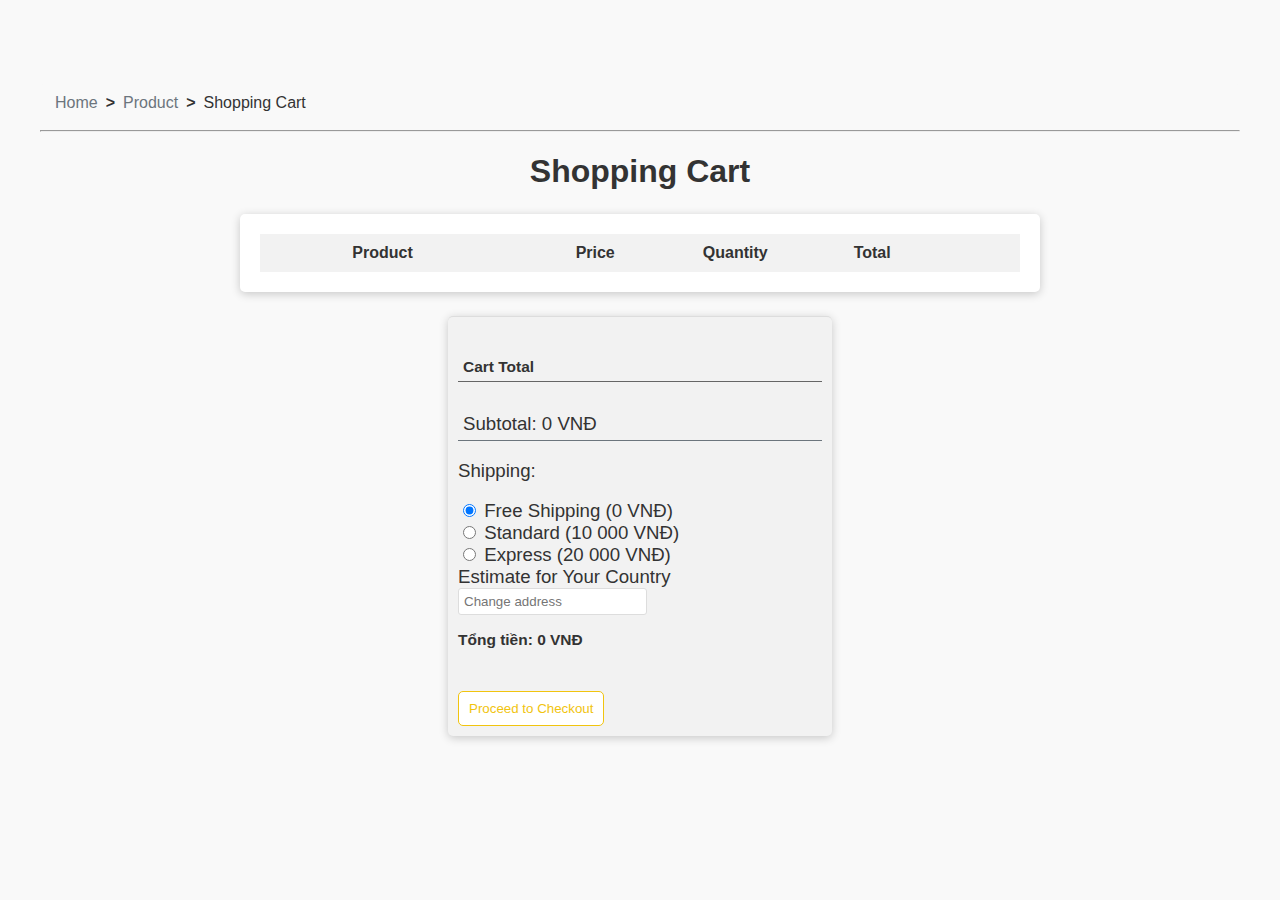
==== cart.html @ 92cbe384 "Upate path for boostrap 5 in products.html and cart.html" ====
<!DOCTYPE html>
<html lang="en">
<head>
    <meta charset="UTF-8">
    <meta name="viewport" content="width=device-width, initial-scale=1.0">
    <title>Shopping Cart</title>
    <link rel="stylesheet" href="boostrap/css/bootstrap-grid.min.css">
    <link rel="stylesheet" href="https://cdn.jsdelivr.net/npm/bootstrap-icons@1.11.3/font/bootstrap-icons.min.css">
    <link rel="stylesheet" href="css/styles.css">
</head>
<body>

    <div class="container mt-5 cart-container">
        <nav aria-label="breadcrumb">
            <ol class="breadcrumb">
                <li class="breadcrumb-item"><a href="home.html">Home</a></li>
                <li class="breadcrumb-item"><a href="products.html">Product</a></li>
                <li class="breadcrumb-item active" aria-current="page">Shopping Cart</li>
            </ol>
        </nav>

        <hr class="divider">

        <h1 class="text-center mb-4">Shopping Cart</h1>
        <div class="row w-100 justify-content-center mb-4">
            <!-- Product List -->
            <div class="cart col-md-8">
                <table id="cart">
                    <thead>
                        <tr>
                            <th>Product</th>
                            <th>Price</th>
                            <th class="quantity">Quantity</th>
                            <th>Total</th>
                            <th></th>
                        </tr>
                    </thead>
                    <tbody id="cart-items">
                        <!-- Sản phẩm sẽ được thêm vào đây -->
                    </tbody>
                </table>
            </div>

            <div class="col-md-4 m-4">
                <div class="cart-summary">
                    <h5 class="cart-total-title">Cart Total</h5>
                    <p class="cart-subtotal">Subtotal: <span id="subtotal">0</span></p>
                    <p class="cart-shipping">Shipping:</p>
                    <div class="form-check">
                        <input class="form-check-input" type="radio" name="shipping" id="freeShipping" value="0" checked>
                        <label class="form-check-label" for="freeShipping">Free Shipping (0 VNĐ)</label>
                    </div>
                    <div class="form-check">
                        <input class="form-check-input" type="radio" name="shipping" id="standardShipping" value="10000">
                        <label class="form-check-label" for="standardShipping">Standard (10 000 VNĐ)</label>
                    </div>
                    <div class="form-check">
                        <input class="form-check-input" type="radio" name="shipping" id="expressShipping" value="20000">
                        <label class="form-check-label" for="expressShipping">Express (20 000 VNĐ)</label>
                    </div>
                    <div class="form-text">
                        <label class="form-check-label" for="changeaddress">Estimate for Your Country</label>
                        <input type="text" name="changeaddress" placeholder="Change address">
                    </div>
                    <h5 class="mt-3 cart-total">Tổng tiền:   <span id="total">0</span></h5>
                    <button class="btn btn-primary w-100 mt-3" id="checkout-button" onclick="checkout()">Proceed to Checkout</button>
                </div>
            </div>
        </div>
        
    </div>
    
    <script src="boostrap/js/bootstrap.bundle.js"></script>
    <script src="https://code.jquery.com/jquery-3.6.0.min.js"></script>
    <script>
        $(document).ready(function () {
            function loadCart() {
                let cart = JSON.parse(localStorage.getItem('cart')) || [];
                return cart;
            }
        
            function saveCart(cart) {
                localStorage.setItem('cart', JSON.stringify(cart));
            }
        
            function parseCurrencyString(value) {
                let cleanedValue = value.replace(/[^\d]/g, ''); 
                return cleanedValue ? parseFloat(cleanedValue) : 0; 
            }
            
            function updateTotal() {
                let subtotal = 0;
            
                $('.total-price').each(function () {
                    let priceText = parseCurrencyString($(this).text()); 
    
                    if (priceText) {
                        subtotal += priceText; 
                    }
                });
            
                $('#subtotal').text(subtotal.toLocaleString() + ' VNĐ');
            
                let shipping = parseFloat($('input[name="shipping"]:checked').val()) || 0; 
                let total = subtotal + shipping;
            
                $('#total').text(total.toLocaleString() + ' VNĐ');
            }
            
            function renderCart() {
                const cart = loadCart();
                const $cartItemsContainer = $('#cart-items');
                $cartItemsContainer.empty();
        
                cart.forEach((item, index) => {
                    let itemPrice = parseCurrencyString(item.price)
                    let totalPrice = itemPrice * item.quantity;
        
                    const row = `
                        <tr>
                            <td><img src="${item.image}" alt="${item.name}" width="50"> ${item.name}</td>
                            <td>${item.price} VNĐ</td>
                            <td>
                                <div class="quantity-box">
                                    <button class="btn-minus" data-index="${index}">-</button>
                                    <input type="text" class="quantity-input" data-index="${index}" value="${item.quantity}">
                                    <button class="btn-plus" data-index="${index}">+</button>
                                </div>
                            </td>
                            <td class="total-price text-warning">${totalPrice.toLocaleString()} VNĐ</td>
                            <td><button class="btn-remove" data-index="${index}">Xoá</button></td>
                        </tr>
                    `;
                    $cartItemsContainer.append(row);
                });
        
                updateTotal();
            }
        
            $(document).on('click', '.btn-plus', function () {
                const index = $(this).data('index');
                let cart = loadCart();
                cart[index].quantity += 1;
                saveCart(cart);
                renderCart();
            });
        
            $(document).on('click', '.btn-minus', function () {
                const index = $(this).data('index');
                let cart = loadCart();
                if (cart[index].quantity > 1) {
                    cart[index].quantity -= 1;
                } else {
                    cart.splice(index, 1);
                }
                saveCart(cart);
                renderCart();
            });
        
            $(document).on('click', '.btn-remove', function () {
                const index = $(this).data('index');
                let cart = loadCart();
                cart.splice(index, 1);
                saveCart(cart);
                renderCart();
            });

            $(document).on('change', '.quantity-input', function () {
                const index = $(this).data('index');
                let cart = loadCart();
                const newQuantity = parseInt($(this).val(), 10);
        
                if (!isNaN(newQuantity) && newQuantity > 0) {
                    cart[index].quantity = newQuantity;
                    saveCart(cart);
                    renderCart();
                } else {
                    $(this).val(cart[index].quantity);  
                }
            });
        
            $('input[name="shipping"]').on('change', function () {
                updateTotal();
            });
        
            function checkout() {
                const cart = loadCart();
                if (cart.length === 0) {
                    alert('Giỏ hàng của bạn hiện đang trống!');
                    return;
                }
        
                alert('Thanh toán thành công! Tổng tiền: ' + $('#total').text() + '. Cảm ơn bạn đã mua hàng.');
        
                localStorage.removeItem('cart');
                renderCart();
            }
        
            $('#checkout-button').on('click', function () {
                checkout();
            });
        
            renderCart();
        });
               
    </script>
</body>
</html>
---- css/styles.css ----
body {
    font-family: Arial, sans-serif;
    background-color: #f9f9f9;
    color: #333;
}

.container {
    max-width: 1200px;
    margin: 0 auto;
    padding: 20px;
}


 .product-card {
    position: relative;
    background-color: #fff;
    border: 1px solid #ddd;
    border-radius: 8px;
    box-shadow: 0 2px 4px rgba(0, 0, 0, 0.1);
    padding: 15px;
    text-align: center;
    transition: transform 0.2s ease;
    margin-bottom: 20px;
    overflow: hidden;
} 

.product-card:hover {
    transform: translateY(-5px);
} 

.product-card:hover {
    filter: brightness(0.8);
}

.product-image {
    max-width: 100%;
    height: auto;
    margin-bottom: 15px;
    border-radius: 5px;
}

.product-card h5 {
    font-size: 18px;
    color: #333;
    margin-bottom: 10px;
}

.product-card p {
    margin-bottom: 10px;
    color: #666;
}


.product-card .price {
    font-weight: bold;
    color: #f1c40f;
}


.pagination {
    display: flex;
    justify-content: center;
    margin-top: 30px;
}

.pagination .page-item {
    margin: 0 5px;
}

.pagination .page-link {
    color: #333;
    border: 1px solid #ddd;
    border-radius: 50%;
    padding: 10px 15px;
    transition: background-color 0.3s ease;
}

.pagination .page-link:hover {
    background-color: #f1c40f;
    color: #fff;
}

.pagination .page-item.active .page-link {
    background-color: #f1c40f;
    color: #fff;
    border-color: #f1c40f;
}

.page-item .prev-page,
.page-item .next-page {
    padding: 10px;
    font-size: 18px;
    background-color: #f1c40f;
    color: #fff;
    border-radius: 50%;
    border: none;
}

.page-item .prev-page:hover,
.page-item .next-page:hover {
    background-color: #e67e22;
}

.page-item .prev-page:disabled,
.page-item .next-page:disabled {
    background-color: #ddd;
    cursor: not-allowed;
}


.row {
    margin-bottom: 20px;
}


.category-item {
    cursor: pointer;
}

.category-item:hover {
    background-color: #f1c40f; 
    color: #fff; 
}

.category-item.active {
    background-color: #f1c40f; 
    color: #fff; 
    border: #f1c40f;
}

.sort-options {
    margin-top: 10px;
}

.sort-options option {
    padding: 10px; 
}

.product-info {
    padding: 15px;
    text-align: center;
}

.button-group {
    width: 200px;
    position: absolute;
    bottom: 50%;
    left: 50%;
    transform: translate(-50%, 50%);
    display: flex;
    gap: 10px;
    opacity: 0;
    transition: opacity 0.3s ease;
    z-index: 1;
}

.product-card:hover .button-group {
    opacity: 1;
}

.add-to-cart, 
.view-details {
    background-color: #f1c40f; 
    color: white; 
    font-weight: bold;
    border: none; 
    height: 80px;
    width: 80px;
    border-radius: 50%;
    padding: 10px; 
    font-size: 16px; 
    cursor: pointer;
    flex: 1;
    transition: background-color 0.3s ease, transform 0.2s ease;
    display: flex;
    justify-content: center;
    align-items: center;
}

.add-to-cart {
    background-color: #6dd3d1;
}

.add-to-cart:hover,
.view-details:hover {
    filter: brightness(1.3);
    transform: translateY(-2px); 
}

.add-to-cart:active,
.view-details:active {
    transform: translateY(1px); 
}

.view-details a {
    text-decoration: none;
    color: white;
}

.breadcrumb {
    list-style: none;
    display: flex; 
    justify-content: start; 
    background-color: #f9f9f9; 
    padding: 10px 15px; 
    border-radius: 5px; 
    margin-bottom: 0px; 
}

.breadcrumb-item + .breadcrumb-item::before {
    content: ">";
    padding: 0 8px; 
    color: #333; 
    font-weight: bold;
}

.breadcrumb-item a {   
    color: #6c757d; /* Màu chữ cho liên kết */
    text-decoration: none; /* Bỏ gạch chân */
}

.breadcrumb-item a:hover {
    text-decoration: underline; 
} 

svg {
    width: 30px;
}

header {
    display: flex;
    justify-content: space-between;
    align-items: center;
    padding: 20px 0;
}

.icon-cart {
    right: -20px;
    position: relative;
    cursor: pointer; 
}

.icon-cart span {
    position: absolute;
    background-color: red;
    width: 20px;
    height: 20px;
    display: flex;
    justify-content: center;
    align-items: center;
    border-radius: 50%;
    color: #fff;
    top: -11px;
    left: 2px;
}

.cart {  
    background: white;
    border-radius: 5px;
    box-shadow: 0 2px 10px rgba(0, 0, 0, 0.2);
    width: 800px;
    min-height: auto;
    overflow-y: auto;
    z-index: 1000;
    padding: 20px;
}


.cart h1 {
    font-size: 20px;
    margin: 0 0 10px;
}

table {
    width: 100%;
    border-collapse: collapse;
}

th, td {
    padding: 10px;
    text-align: center;
}

th {
    background: #f2f2f2;
}

.quantity-box {
    height: 50;
    width: 90px;
    display: flex;
}

#cart .quantity {
    width: 80px; 
    text-align: center; 
}

#cart .quantity-input {
    width: 30px; 
    text-align: center; 
    margin: 0 2px;
}

#cart .quantity input[type="text"] {
    width: 50px; 
    height: 25px; 
    text-align: center; 
    font-size: 14px; 
    padding: 2px; 
    border: 1px solid #f1c40f; 
    border-radius: 4px; /* Bo tròn nhẹ cho thẩm mỹ */
}

.cart-summary {
    font-size: 14pt;
    border-radius: 5px;
    box-shadow: 0 2px 10px rgba(0, 0, 0, 0.2);
    background-color: #f2f2f2;
    min-height: auto;
    border-top: 1px solid #ddd;
    padding: 10px;
}

.cart-summary label {
    margin-right: 10px;
}

.cart-summary input {
    padding: 5px;
    border-radius: 3px;
    border: 1px solid #ddd;
}

.cart-summary button {
    background-color: #fff;
    border: 1px solid #f1c40f;
    color: #f1c40f;
    height: 35px;
    border-radius: 5px;
    padding: 5px 10px;
    cursor: pointer;
    transition: background 0.3s;
} 

.cart-summary button:hover {
    background: #e67e22;
}

td button {
    background-color: #f1c40f;
    border:none;
    color: white;
    border-radius: 5px;
    padding: 5px 10px;
    cursor: pointer;
    transition: background 0.3s;
} 

td button:hover {
    background: #e67e22;
}

.badge {
    position: absolute;
    left: -5px;
    top: 100px;
    width: 20px;
    text-align: center;
}
.cart-container h1 {
    text-align: center;
}

.cart-total-title {
    padding: 5px;
    border-bottom: 1px solid #666;
}

.cart-subtotal {
    padding: 5px;
    border-bottom: 1px solid #6c757d;
}

@media (max-width: 768px) {
    .col-md-3, .col-md-9 {
        margin-bottom: 20px; 
    }
}
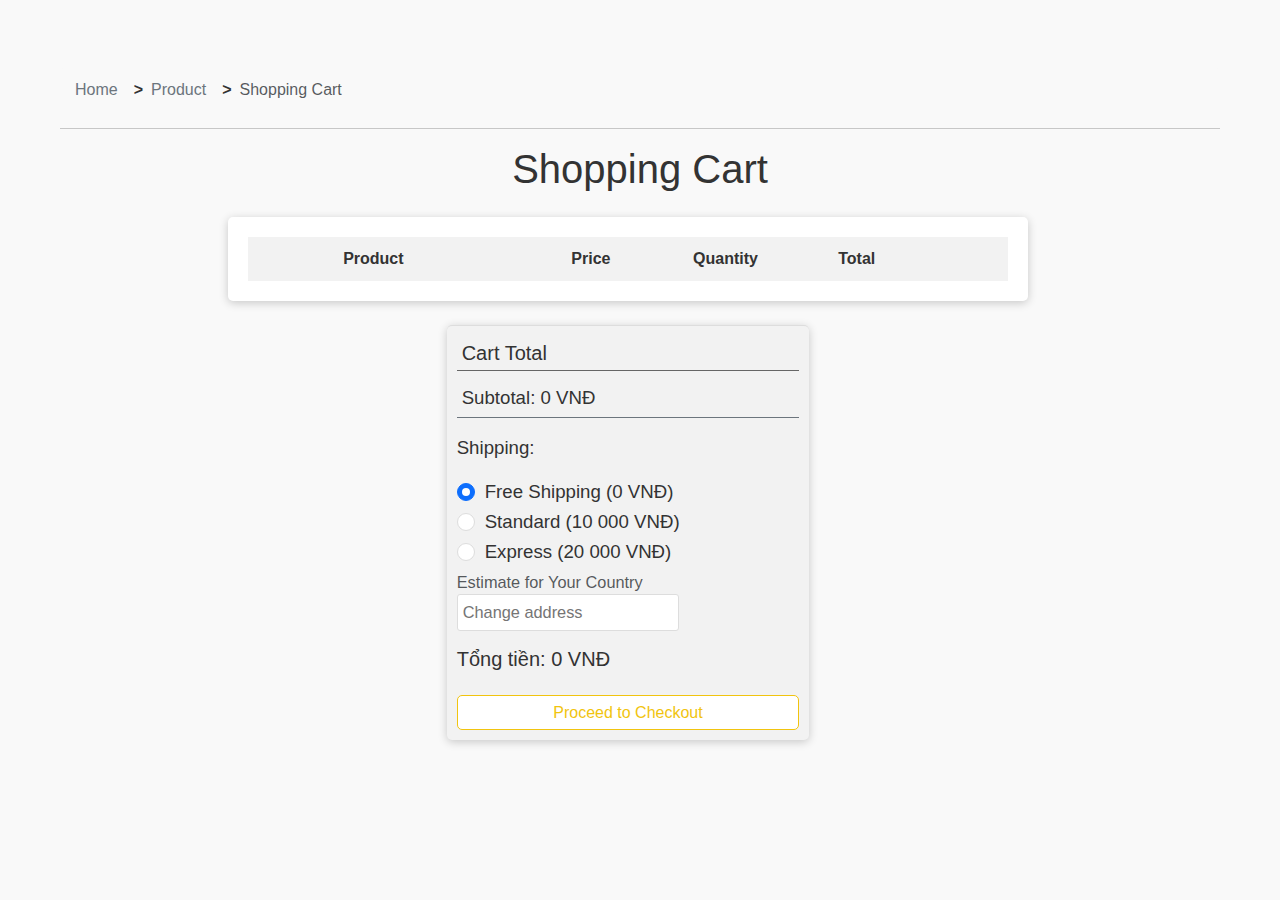
==== commit b4f67d8f: "Upate path for boostrap 5 in products.html and cart.html" ====
--- a/cart.html
+++ b/cart.html
@@ -4,7 +4,7 @@
     <meta charset="UTF-8">
     <meta name="viewport" content="width=device-width, initial-scale=1.0">
     <title>Shopping Cart</title>
-    <link rel="stylesheet" href="boostrap/css/bootstrap-grid.min.css">
+    <link rel="stylesheet" href="boostrap/css/bootstrap.min.css">
     <link rel="stylesheet" href="https://cdn.jsdelivr.net/npm/bootstrap-icons@1.11.3/font/bootstrap-icons.min.css">
     <link rel="stylesheet" href="css/styles.css">
 </head>
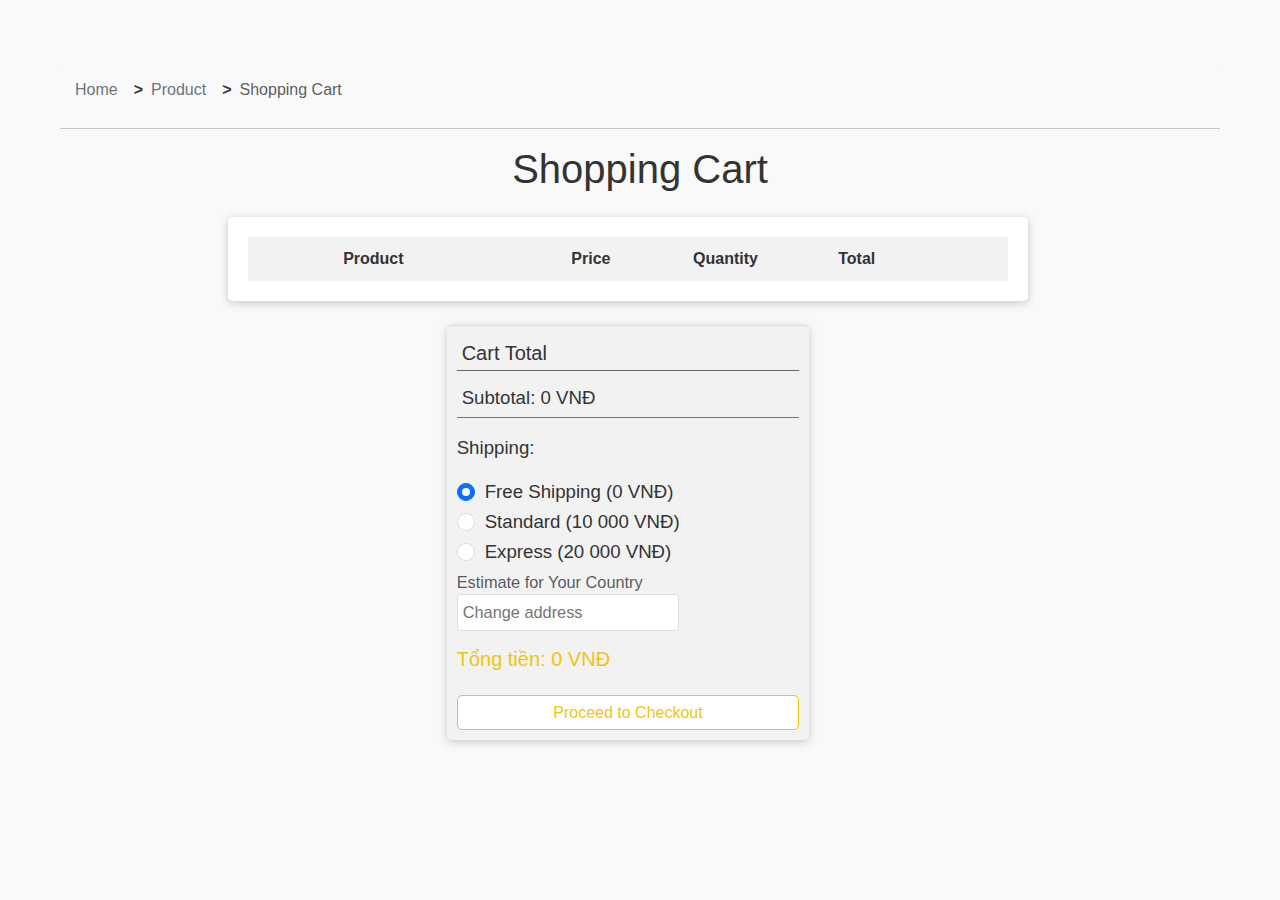
==== commit 64125bf5: "Add delivery address notification in cart.html" ====
--- a/cart.html
+++ b/cart.html
@@ -60,7 +60,7 @@
                     </div>
                     <div class="form-text">
                         <label class="form-check-label" for="changeaddress">Estimate for Your Country</label>
-                        <input type="text" name="changeaddress" placeholder="Change address">
+                        <input type="text" name="changeaddress" placeholder="Change address" id="address">
                     </div>
                     <h5 class="mt-3 cart-total">Tổng tiền:   <span id="total">0</span></h5>
                     <button class="btn btn-primary w-100 mt-3" id="checkout-button" onclick="checkout()">Proceed to Checkout</button>
@@ -190,8 +190,8 @@
                     return;
                 }
         
-                alert('Thanh toán thành công! Tổng tiền: ' + $('#total').text() + '. Cảm ơn bạn đã mua hàng.');
-        
+                alert('Thanh toán thành công! Tổng tiền: ' + $('#total').text() + '. Hàng sẽ được vận chuyển đến '+ $('#address').val() +'. Cảm ơn bạn đã mua hàng.');
+                
                 localStorage.removeItem('cart');
                 renderCart();
             }
--- a/css/styles.css
+++ b/css/styles.css
@@ -382,6 +382,10 @@
     border-bottom: 1px solid #6c757d;
 }
 
+.cart-total {
+    color: #f1c40f;
+}
+
 @media (max-width: 768px) {
     .col-md-3, .col-md-9 {
         margin-bottom: 20px; 
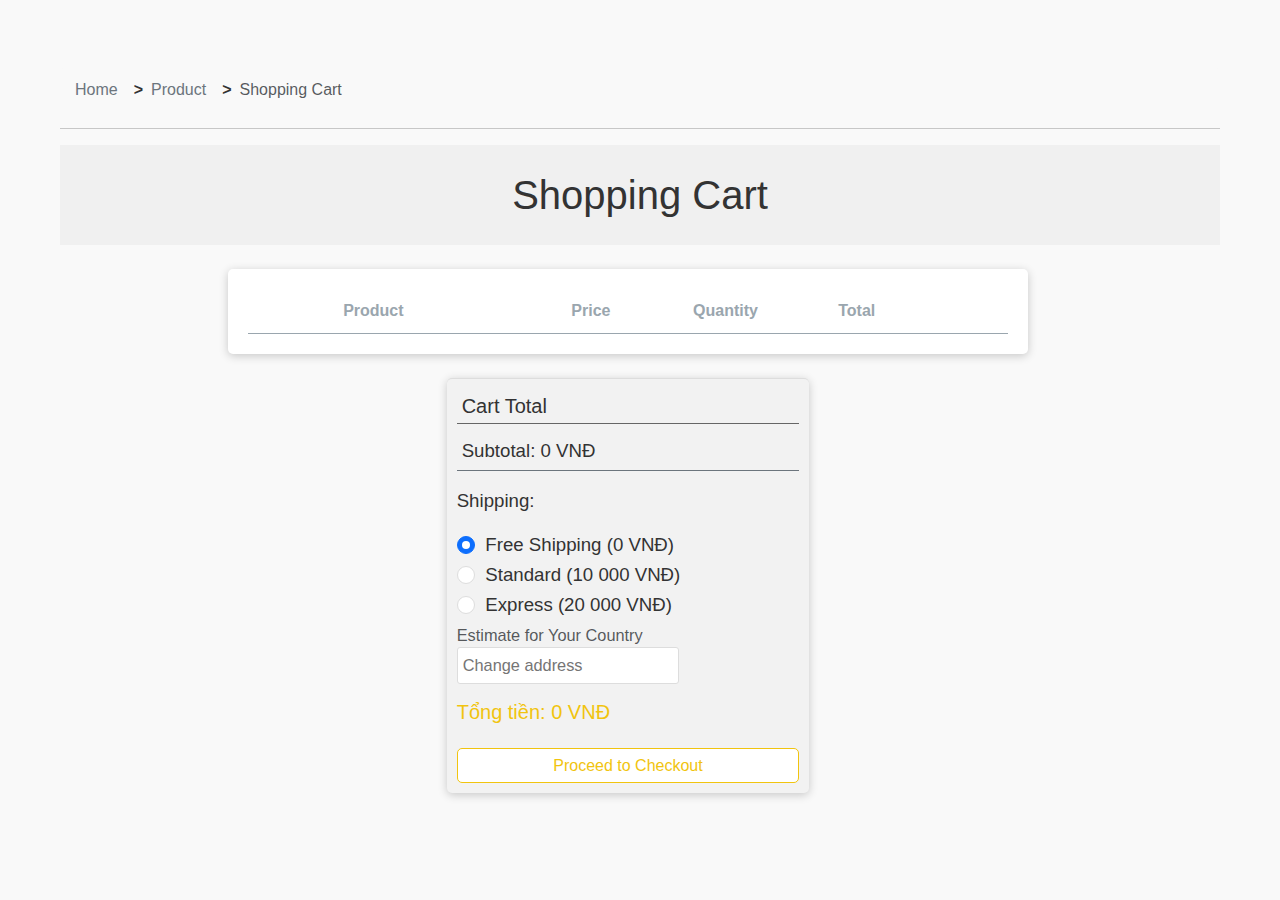
==== commit a1276b81: "Update style for products card and h1" ====
--- a/cart.html
+++ b/cart.html
@@ -21,7 +21,7 @@
 
         <hr class="divider">
 
-        <h1 class="text-center mb-4">Shopping Cart</h1>
+        <h1 class="cart-title text-center mb-4">Shopping Cart</h1>
         <div class="row w-100 justify-content-center mb-4">
             <!-- Product List -->
             <div class="cart col-md-8">
--- a/css/styles.css
+++ b/css/styles.css
@@ -4,18 +4,26 @@
     color: #333;
 }
 
+h1 {
+    display: flex;
+    justify-content: center;
+    text-align: center;
+    align-items: center;
+    height: 100px;
+    background-color: #f0f0f0;
+}
+
 .container {
     max-width: 1200px;
     margin: 0 auto;
     padding: 20px;
 }
 
-
- .product-card {
+.product-card {
     position: relative;
     background-color: #fff;
     border: 1px solid #ddd;
-    border-radius: 8px;
+    /* border-radius: 8px; */
     box-shadow: 0 2px 4px rgba(0, 0, 0, 0.1);
     padding: 15px;
     text-align: center;
@@ -128,6 +136,10 @@
     border: #f1c40f;
 }
 
+.form-check-input {
+    margin-right: 10px;
+}
+
 .sort-options {
     margin-top: 10px;
 }
@@ -138,7 +150,7 @@
 
 .product-info {
     padding: 15px;
-    text-align: center;
+    text-align: left;
 }
 
 .button-group {
@@ -160,15 +172,15 @@
 
 .add-to-cart, 
 .view-details {
-    background-color: #f1c40f; 
-    color: white; 
+    background-color: #ffffff; 
+    color: rgb(24, 3, 3); 
     font-weight: bold;
     border: none; 
     height: 80px;
     width: 80px;
     border-radius: 50%;
     padding: 10px; 
-    font-size: 16px; 
+    font-size: 25px; 
     cursor: pointer;
     flex: 1;
     transition: background-color 0.3s ease, transform 0.2s ease;
@@ -183,7 +195,7 @@
 
 .add-to-cart:hover,
 .view-details:hover {
-    filter: brightness(1.3);
+    filter: brightness(1.2);
     transform: translateY(-2px); 
 }
 
@@ -194,7 +206,7 @@
 
 .view-details a {
     text-decoration: none;
-    color: white;
+    color: rgb(12, 12, 12);
 }
 
 .breadcrumb {
@@ -222,17 +234,6 @@
 .breadcrumb-item a:hover {
     text-decoration: underline; 
 } 
-
-svg {
-    width: 30px;
-}
-
-header {
-    display: flex;
-    justify-content: space-between;
-    align-items: center;
-    padding: 20px 0;
-}
 
 .icon-cart {
     right: -20px;
@@ -281,9 +282,14 @@
     text-align: center;
 }
 
-th {
-    background: #f2f2f2;
-}
+thead {
+    color: #9aa6ae;
+    border-bottom: 1px solid #9aa6ae;
+}
+
+/* th {
+     background: #f2f2f2; 
+} */
 
 .quantity-box {
     height: 50;
@@ -386,6 +392,24 @@
     color: #f1c40f;
 }
 
+.star {
+    color: gold;
+    font-size: 16px;
+}
+
+.star-inactive {
+    color: gray;
+    font-size: 16px;
+}
+
+.list-group, .form-select {
+    border-radius: 0;
+}
+
+select, option{
+    border-radius: 0;
+}
+
 @media (max-width: 768px) {
     .col-md-3, .col-md-9 {
         margin-bottom: 20px; 
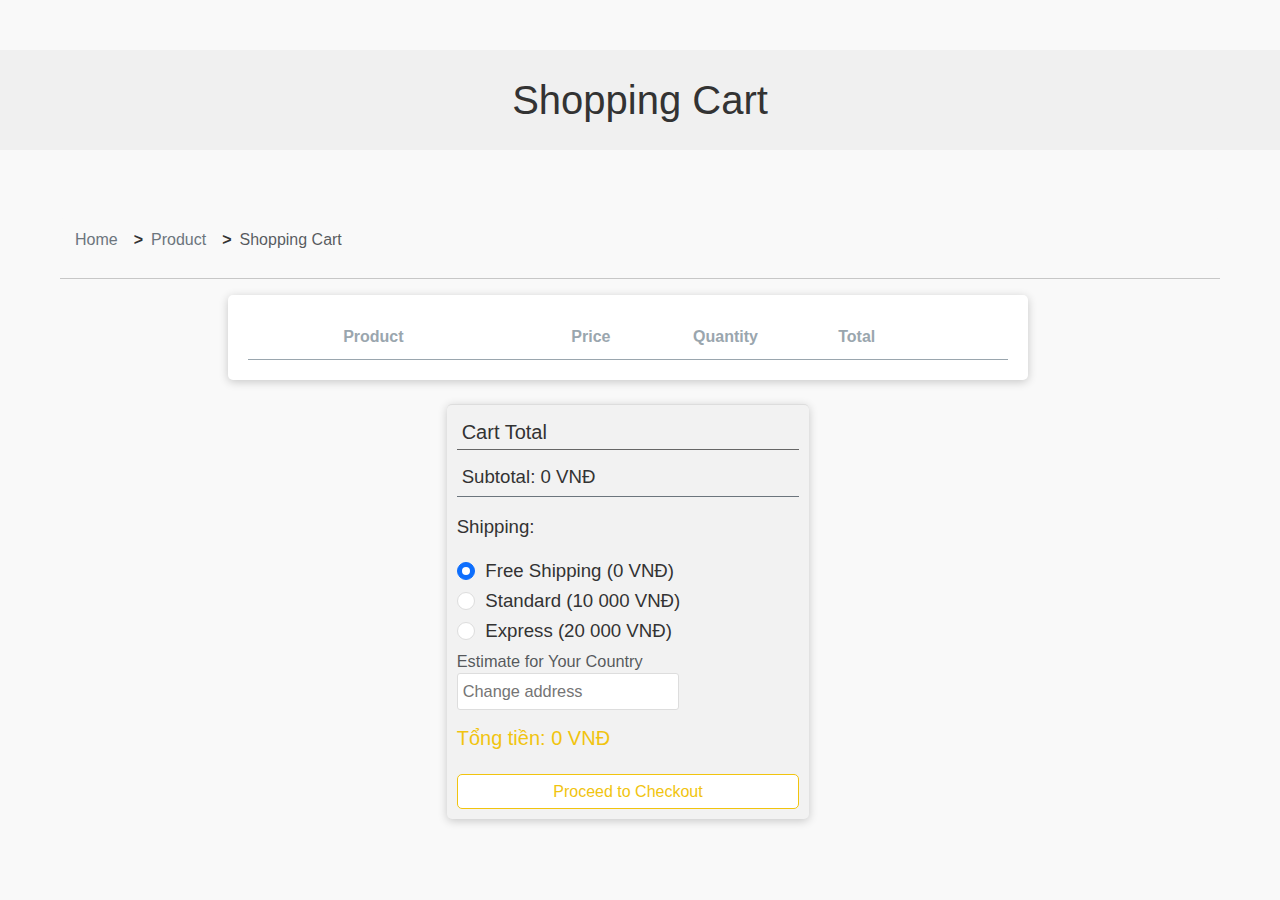
==== commit 82de151d: "Uptade css for buttton products-card and move h1 outside div, place it at the   top of the page" ====
--- a/cart.html
+++ b/cart.html
@@ -10,6 +10,7 @@
 </head>
 <body>
 
+    <h1 class="cart-title text-center mb-4">Shopping Cart</h1>
     <div class="container mt-5 cart-container">
         <nav aria-label="breadcrumb">
             <ol class="breadcrumb">
@@ -21,7 +22,7 @@
 
         <hr class="divider">
 
-        <h1 class="cart-title text-center mb-4">Shopping Cart</h1>
+        
         <div class="row w-100 justify-content-center mb-4">
             <!-- Product List -->
             <div class="cart col-md-8">
--- a/css/styles.css
+++ b/css/styles.css
@@ -11,6 +11,8 @@
     align-items: center;
     height: 100px;
     background-color: #f0f0f0;
+    margin-top: 50px;
+    margin-bottom: 0;
 }
 
 .container {
@@ -37,7 +39,7 @@
 } 
 
 .product-card:hover {
-    filter: brightness(0.8);
+    filter: brightness(0.85);
 }
 
 .product-image {
@@ -179,7 +181,7 @@
     height: 80px;
     width: 80px;
     border-radius: 50%;
-    padding: 10px; 
+    padding: 20px; 
     font-size: 25px; 
     cursor: pointer;
     flex: 1;
@@ -187,15 +189,16 @@
     display: flex;
     justify-content: center;
     align-items: center;
+    filter: brightness(1.2);
 }
 
 .add-to-cart {
-    background-color: #6dd3d1;
+    background-color: #f1c40f;
 }
 
 .add-to-cart:hover,
 .view-details:hover {
-    filter: brightness(1.2);
+    filter: blur(2px) ;
     transform: translateY(-2px); 
 }
 
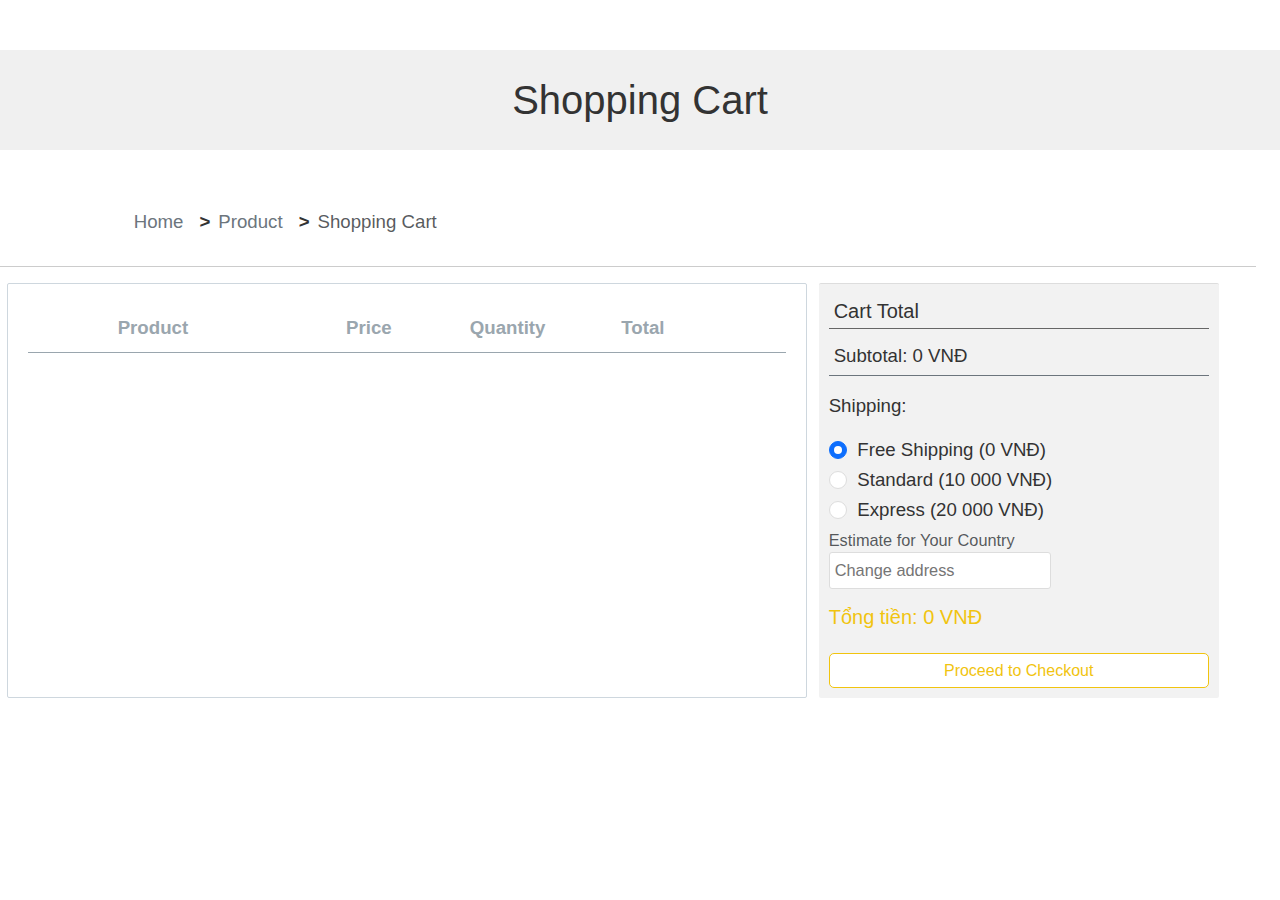
==== commit 96aecb74: "Update CSS for products and cart, add sale label" ====
--- a/cart.html
+++ b/cart.html
@@ -11,19 +11,31 @@
 <body>
 
     <h1 class="cart-title text-center mb-4">Shopping Cart</h1>
-    <div class="container mt-5 cart-container">
-        <nav aria-label="breadcrumb">
-            <ol class="breadcrumb">
-                <li class="breadcrumb-item"><a href="home.html">Home</a></li>
-                <li class="breadcrumb-item"><a href="products.html">Product</a></li>
-                <li class="breadcrumb-item active" aria-current="page">Shopping Cart</li>
-            </ol>
-        </nav>
-
-        <hr class="divider">
+    <div class="container-fluid mt-5 cart-container">
+        <div class="row">
+            <div class="col-1">
+
+            </div>
+            <div class="col-9">
+                <nav aria-label="breadcrumb">
+                    <ol class="breadcrumb">
+                        <li class="breadcrumb-item"><a href="home.html">Home</a></li>
+                        <li class="breadcrumb-item"><a href="products.html">Product</a></li>
+                        <li class="breadcrumb-item active" aria-current="page">Shopping Cart</li>
+                    </ol>
+                </nav>
+        
+                
+            </div>
+            <div class="col-1">
+
+            </div>
+        </div>
+        
 
         
         <div class="row w-100 justify-content-center mb-4">
+            <hr class="divider">
             <!-- Product List -->
             <div class="cart col-md-8">
                 <table id="cart">
@@ -42,7 +54,7 @@
                 </table>
             </div>
 
-            <div class="col-md-4 m-4">
+            <div class="col-md-4 me-4">
                 <div class="cart-summary">
                     <h5 class="cart-total-title">Cart Total</h5>
                     <p class="cart-subtotal">Subtotal: <span id="subtotal">0</span></p>
@@ -129,7 +141,7 @@
                                 </div>
                             </td>
                             <td class="total-price text-warning">${totalPrice.toLocaleString()} VNĐ</td>
-                            <td><button class="btn-remove" data-index="${index}">Xoá</button></td>
+                            <td><button class="btn-remove" data-index="${index}"><i class="bi bi-x"></i></button></td>
                         </tr>
                     `;
                     $cartItemsContainer.append(row);
--- a/css/styles.css
+++ b/css/styles.css
@@ -1,7 +1,8 @@
 body {
     font-family: Arial, sans-serif;
-    background-color: #f9f9f9;
+    background-color: #ffffff;
     color: #333;
+    font-size: 14pt;
 }
 
 h1 {
@@ -15,6 +16,8 @@
     margin-bottom: 0;
 }
 
+
+/*---------- CSS for Products ----------*/
 .container {
     max-width: 1200px;
     margin: 0 auto;
@@ -26,7 +29,7 @@
     background-color: #fff;
     border: 1px solid #ddd;
     /* border-radius: 8px; */
-    box-shadow: 0 2px 4px rgba(0, 0, 0, 0.1);
+    /* box-shadow: 0 2px 4px rgba(0, 0, 0, 0.1); */
     padding: 15px;
     text-align: center;
     transition: transform 0.2s ease;
@@ -66,6 +69,40 @@
     color: #f1c40f;
 }
 
+.star {
+    color: gold;
+    font-size: 16px;
+}
+
+.star-inactive {
+    color: gray;
+    font-size: 16px;
+}
+
+.list-group, .form-select {
+    border-radius: 0;
+}
+
+select, option{
+    border-radius: 0;
+}
+
+.sale-label {
+    position: absolute;
+    height: 50px;
+    top: 10px;
+    right: 10px;
+    background-color: red;
+    color: white;
+    padding: 5px 10px;
+    font-size: 14px;
+    font-weight: bold;
+    border-radius: 50px;
+    display: flex;       
+    justify-content: center; 
+    align-items: center;     
+    z-index: 10;
+}
 
 .pagination {
     display: flex;
@@ -216,7 +253,7 @@
     list-style: none;
     display: flex; 
     justify-content: start; 
-    background-color: #f9f9f9; 
+    background-color: #ffffff; 
     padding: 10px 15px; 
     border-radius: 5px; 
     margin-bottom: 0px; 
@@ -230,14 +267,15 @@
 }
 
 .breadcrumb-item a {   
-    color: #6c757d; /* Màu chữ cho liên kết */
-    text-decoration: none; /* Bỏ gạch chân */
+    color: #6c757d; 
+    text-decoration: none; 
 }
 
 .breadcrumb-item a:hover {
     text-decoration: underline; 
 } 
 
+/*---------- CSS for Cart ----------*/
 .icon-cart {
     right: -20px;
     position: relative;
@@ -260,8 +298,9 @@
 
 .cart {  
     background: white;
-    border-radius: 5px;
-    box-shadow: 0 2px 10px rgba(0, 0, 0, 0.2);
+    border: 1px solid #ced7de;
+    border-radius: 2px;
+    /* box-shadow: 0 2px 10px rgba(0, 0, 0, 0.2); */
     width: 800px;
     min-height: auto;
     overflow-y: auto;
@@ -323,10 +362,11 @@
 
 .cart-summary {
     font-size: 14pt;
-    border-radius: 5px;
-    box-shadow: 0 2px 10px rgba(0, 0, 0, 0.2);
+    border-radius: 2px;
+    /* box-shadow: 0 2px 10px rgba(0, 0, 0, 0.2); */
     background-color: #f2f2f2;
-    min-height: auto;
+    width: 400px;
+    height: auto;
     border-top: 1px solid #ddd;
     padding: 10px;
 }
@@ -354,6 +394,7 @@
 
 .cart-summary button:hover {
     background: #e67e22;
+    border: #e67e22;
 }
 
 td button {
@@ -395,24 +436,6 @@
     color: #f1c40f;
 }
 
-.star {
-    color: gold;
-    font-size: 16px;
-}
-
-.star-inactive {
-    color: gray;
-    font-size: 16px;
-}
-
-.list-group, .form-select {
-    border-radius: 0;
-}
-
-select, option{
-    border-radius: 0;
-}
-
 @media (max-width: 768px) {
     .col-md-3, .col-md-9 {
         margin-bottom: 20px; 
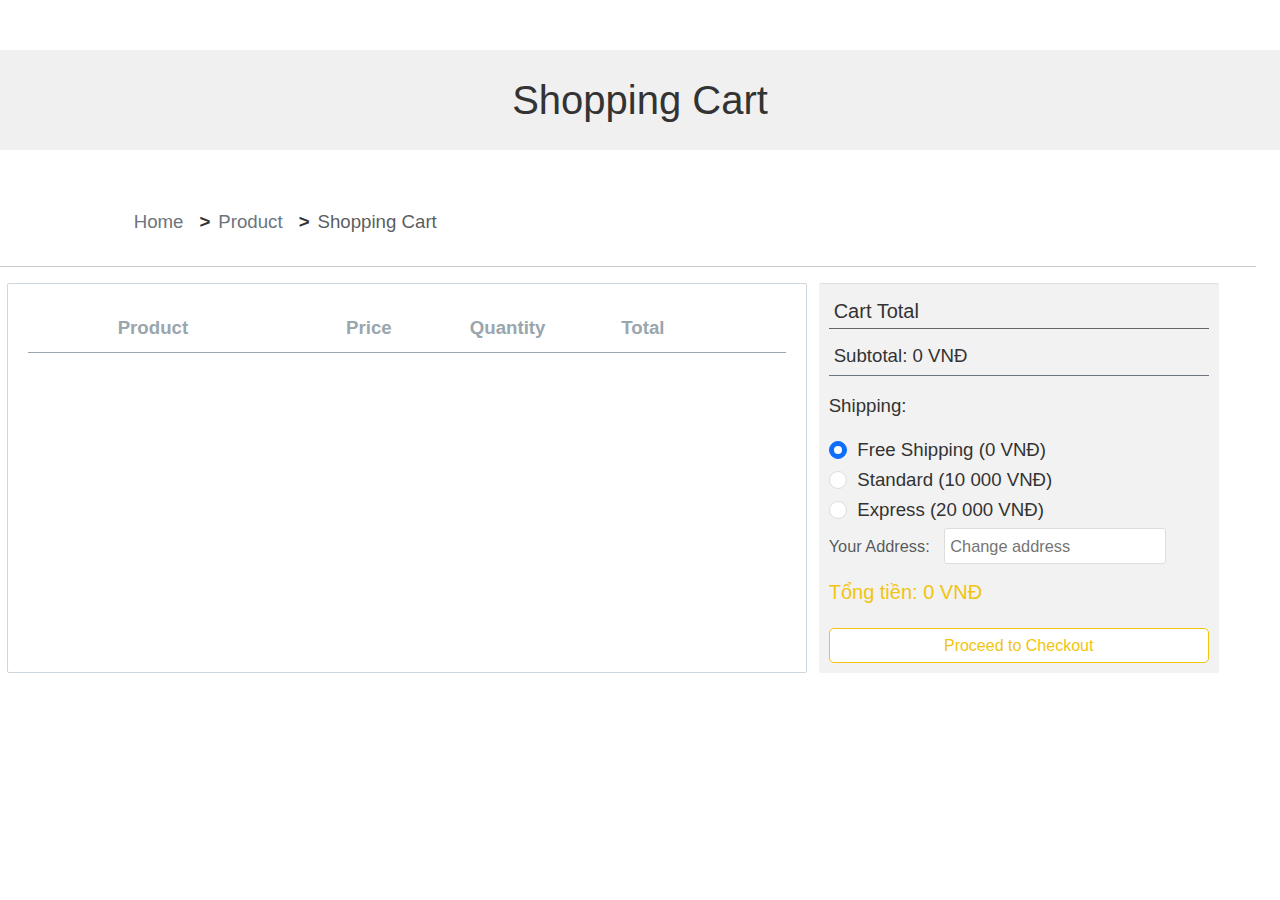
==== commit 12c34aac: "Update page Product and Cart" ====
--- a/cart.html
+++ b/cart.html
@@ -72,7 +72,7 @@
                         <label class="form-check-label" for="expressShipping">Express (20 000 VNĐ)</label>
                     </div>
                     <div class="form-text">
-                        <label class="form-check-label" for="changeaddress">Estimate for Your Country</label>
+                        <label class="form-check-label" for="changeaddress">Your Address:</label>
                         <input type="text" name="changeaddress" placeholder="Change address" id="address">
                     </div>
                     <h5 class="mt-3 cart-total">Tổng tiền:   <span id="total">0</span></h5>
@@ -131,7 +131,7 @@
         
                     const row = `
                         <tr>
-                            <td><img src="${item.image}" alt="${item.name}" width="50"> ${item.name}</td>
+                            <td><img src="${item.image1}" alt="${item.name}" width="50"> ${item.name}</td>
                             <td>${item.price} VNĐ</td>
                             <td>
                                 <div class="quantity-box">
@@ -207,6 +207,8 @@
                 
                 localStorage.removeItem('cart');
                 renderCart();
+                $('#address').val('');
+                $('#freeShipping').prop('checked', true);
             }
         
             $('#checkout-button').on('click', function () {
--- a/css/styles.css
+++ b/css/styles.css
@@ -35,6 +35,7 @@
     transition: transform 0.2s ease;
     margin-bottom: 20px;
     overflow: hidden;
+    height: 100%;
 } 
 
 .product-card:hover {
@@ -118,7 +119,7 @@
     color: #333;
     border: 1px solid #ddd;
     border-radius: 50%;
-    padding: 10px 15px;
+    padding: 10px 17px;
     transition: background-color 0.3s ease;
 }
 
@@ -135,7 +136,7 @@
 
 .page-item .prev-page,
 .page-item .next-page {
-    padding: 10px;
+    padding: 10px 17px;
     font-size: 18px;
     background-color: #f1c40f;
     color: #fff;
@@ -275,6 +276,14 @@
     text-decoration: underline; 
 } 
 
+.product-image {
+    width: 100%; /* Chiều rộng bằng chiều rộng container */
+    height: 200px; /* Chiều cao cố định */
+    object-fit: cover; /* Đảm bảo hình ảnh không bị méo khi thay đổi kích thước */
+    border-radius: 10px; /* Tuỳ chọn: bo góc hình ảnh */
+}
+
+
 /*---------- CSS for Cart ----------*/
 .icon-cart {
     right: -20px;
@@ -440,4 +449,7 @@
     .col-md-3, .col-md-9 {
         margin-bottom: 20px; 
     }
+    .cart {
+        margin: 10px !important; /* Thiết lập margin cho cart */
+    }
 }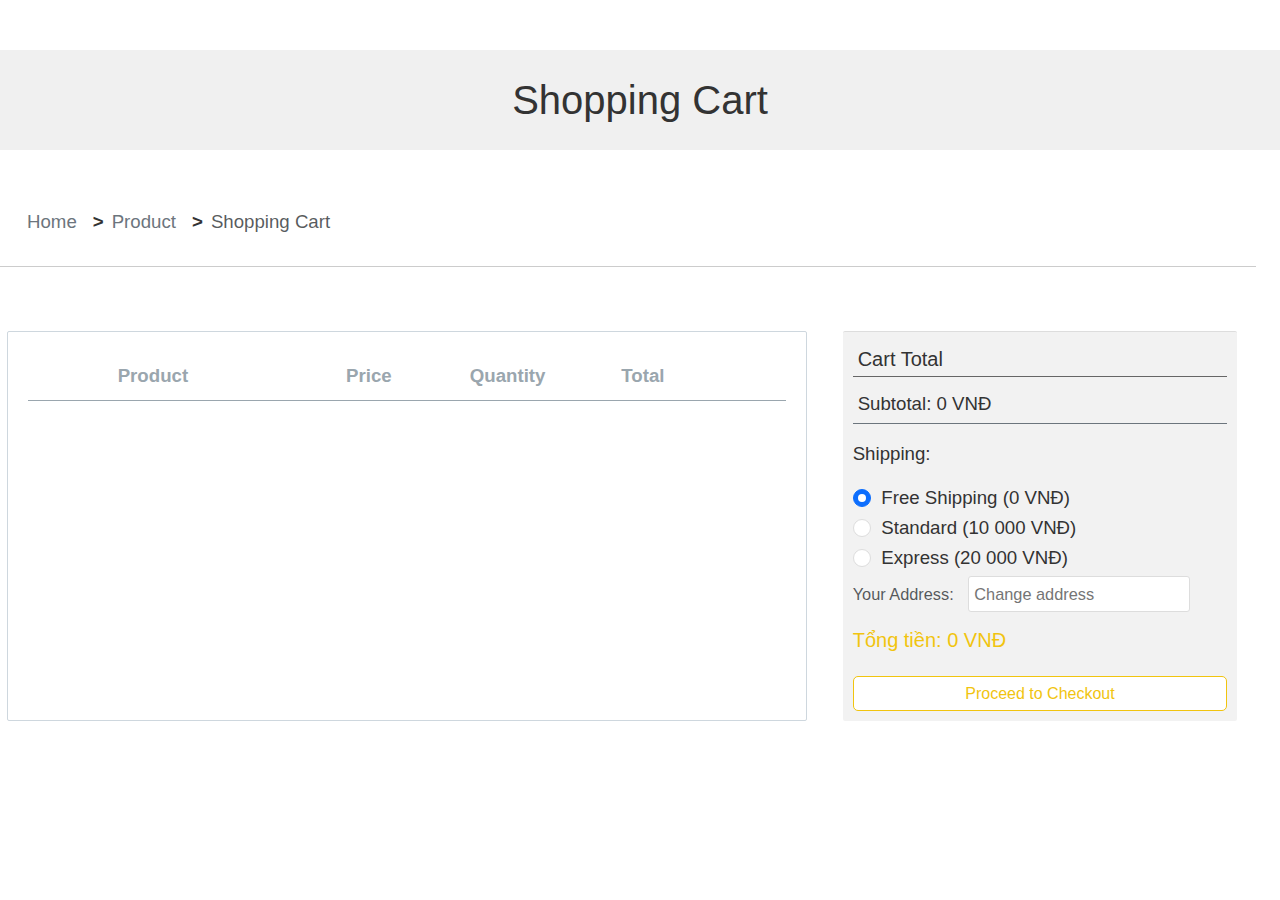
==== commit 7cc85676: "Fix margin for cart" ====
--- a/cart.html
+++ b/cart.html
@@ -13,9 +13,6 @@
     <h1 class="cart-title text-center mb-4">Shopping Cart</h1>
     <div class="container-fluid mt-5 cart-container">
         <div class="row">
-            <div class="col-1">
-
-            </div>
             <div class="col-9">
                 <nav aria-label="breadcrumb">
                     <ol class="breadcrumb">
@@ -27,17 +24,14 @@
         
                 
             </div>
-            <div class="col-1">
-
-            </div>
         </div>
         
 
         
-        <div class="row w-100 justify-content-center mb-4">
+        <div class="row w-100 justify-content-center mb-4 me-4 pd-md-5">
             <hr class="divider">
             <!-- Product List -->
-            <div class="cart col-md-8">
+            <div class="cart col-md-8 col-12 mt-5">
                 <table id="cart">
                     <thead>
                         <tr>
@@ -54,7 +48,7 @@
                 </table>
             </div>
 
-            <div class="col-md-4 me-4">
+            <div class="col-md-4 col-12 ms-4 mt-5" style="display: flex; justify-content: center;">
                 <div class="cart-summary">
                     <h5 class="cart-total-title">Cart Total</h5>
                     <p class="cart-subtotal">Subtotal: <span id="subtotal">0</span></p>
